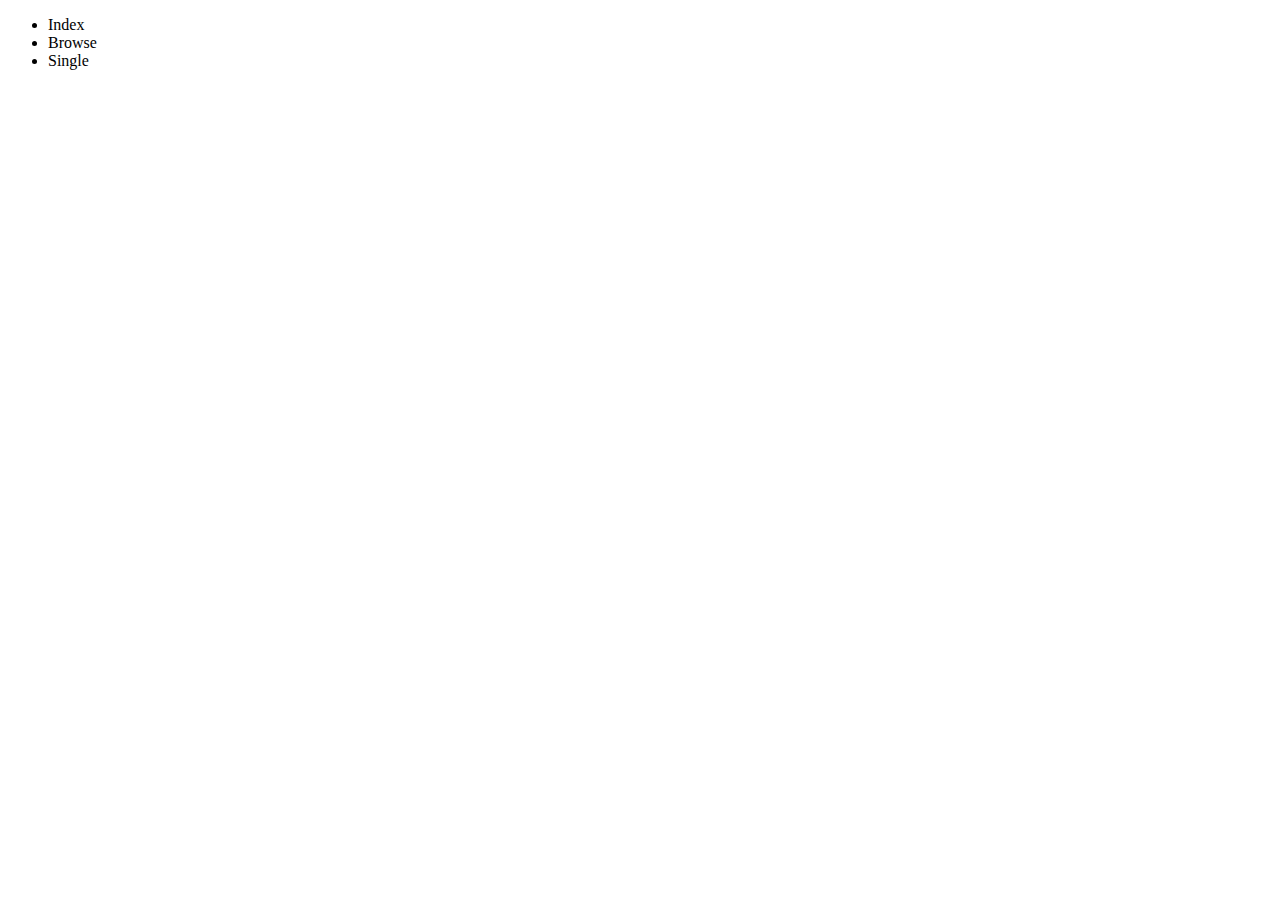
==== index.html @ ec123f83 "BOILER" ====
<!DOCTYPE html>
<html lang="en">
<head>
    <meta charset="UTF-8">
    <meta name="viewport" content="width=device-width, initial-scale=1.0">
    <title>Index</title>
</head>
<header>
    <ul>
        <li><a href=""></a>Index</li>
        <li><a href=""></a>Browse</li>
        <li><a href=""></a>Single</li>
    </ul>
</header>
<body>
    
</body>
</html>
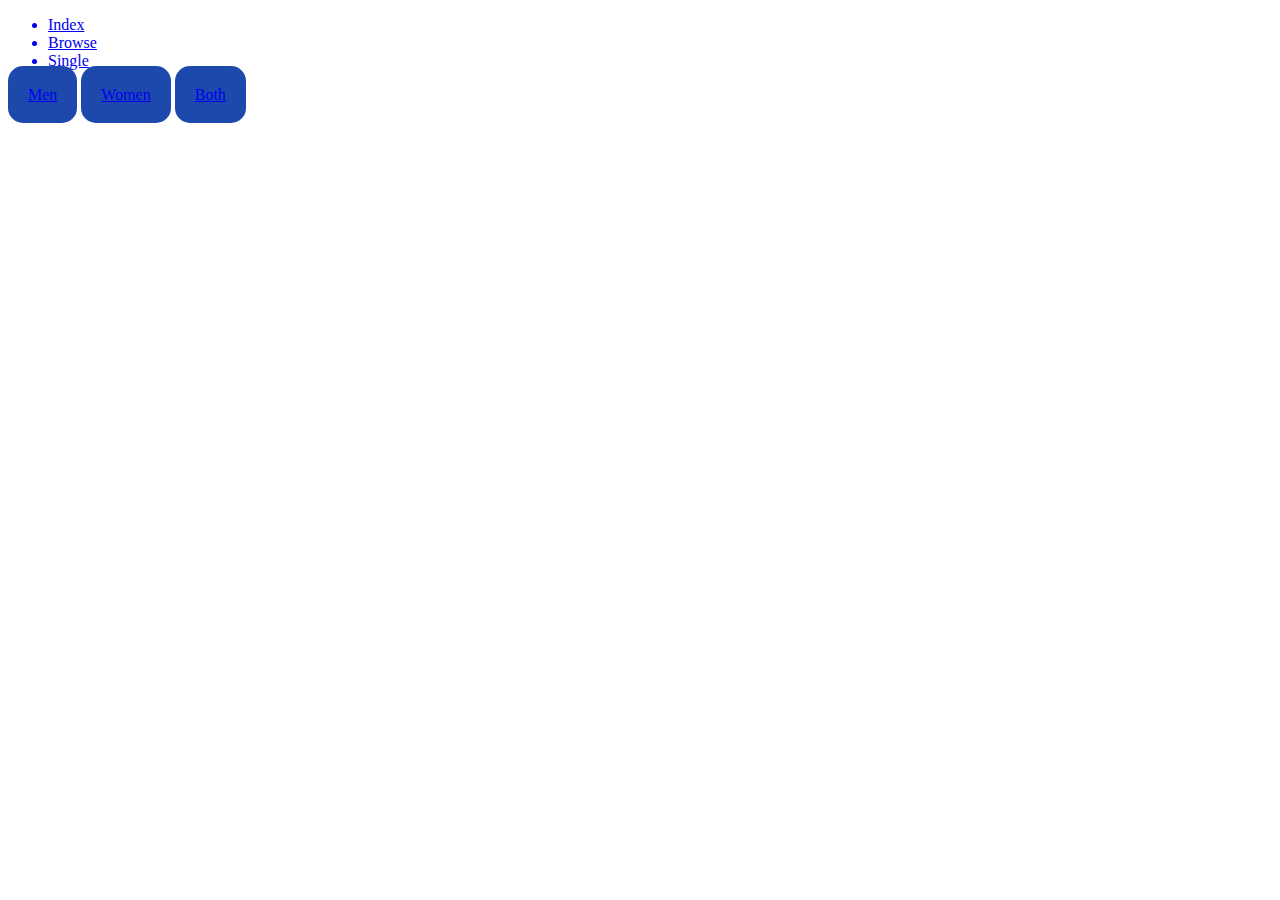
==== commit 9c597e53: "Co-authored-by: KimCras <KimCras@users.noreply.github.com>" ====
--- a/index.html
+++ b/index.html
@@ -3,16 +3,33 @@
 <head>
     <meta charset="UTF-8">
     <meta name="viewport" content="width=device-width, initial-scale=1.0">
+    <link rel="stylesheet" href="index.css">
+    <link rel="stylesheet" href="style.css">
+    <link href="https://fonts.googleapis.com/css2?family=Bebas+Neue&display=swap" rel="stylesheet">
     <title>Index</title>
 </head>
 <header>
     <ul>
-        <li><a href=""></a>Index</li>
-        <li><a href=""></a>Browse</li>
-        <li><a href=""></a>Single</li>
+        <a href="index.html">
+            <li> Index</li>
+        </a>
+        <a href="browse.html">
+            <li>Browse</li>
+        </a>
+        <a href="single.html">
+            <li>Single</li>
+        </a>
     </ul>
 </header>
-<body>
-    
+<body> 
+        <section class="container" id="container">
+            <div class="gender_button_flex" id="gender_button_flex">
+                <a data-gender="male" href="browse.html?gender=male" class="big_button">Men</a>
+                <a data-gender="female" href="browse.html?gender=female" class="big_button">Women</a>
+                <a data-gender="All" href="browse.html" class="big_button">Both</a>
+              </div>
+
+
+        </section>
 </body>
 </html>--- a/index.css
+++ b/index.css
@@ -0,0 +1,24 @@
+    .big_button{
+
+        background-color: rgb(30, 73, 172);
+        padding: 20px;
+        border-radius: 15px; 
+
+        
+        a{
+            color: white;
+            font-size: medium;
+            font-weight: 300;
+            text-decoration: none;
+            text-transform: uppercase; 
+            font-family: "Bebas Neue", sans-serif;
+            cursor: pointer;
+        }    
+
+        
+    }
+
+   a:hover{
+        color: rgb(175, 162, 162);
+        box-shadow: 0 2px 0  rgb(23, 59, 142);
+    }--- a/style.css
+++ b/style.css
@@ -0,0 +1,14 @@
+h1{
+
+    margin-left: 10px;
+    font-weight: 300;
+    color: #b85656;
+    font-size: medium;
+    font-family: "Bebas Neue", sans-serif;
+}
+
+p{
+    margin-left: 10px;
+    font-family: "Bebas Neue", sans-serif;
+    font-size: 14px;
+}